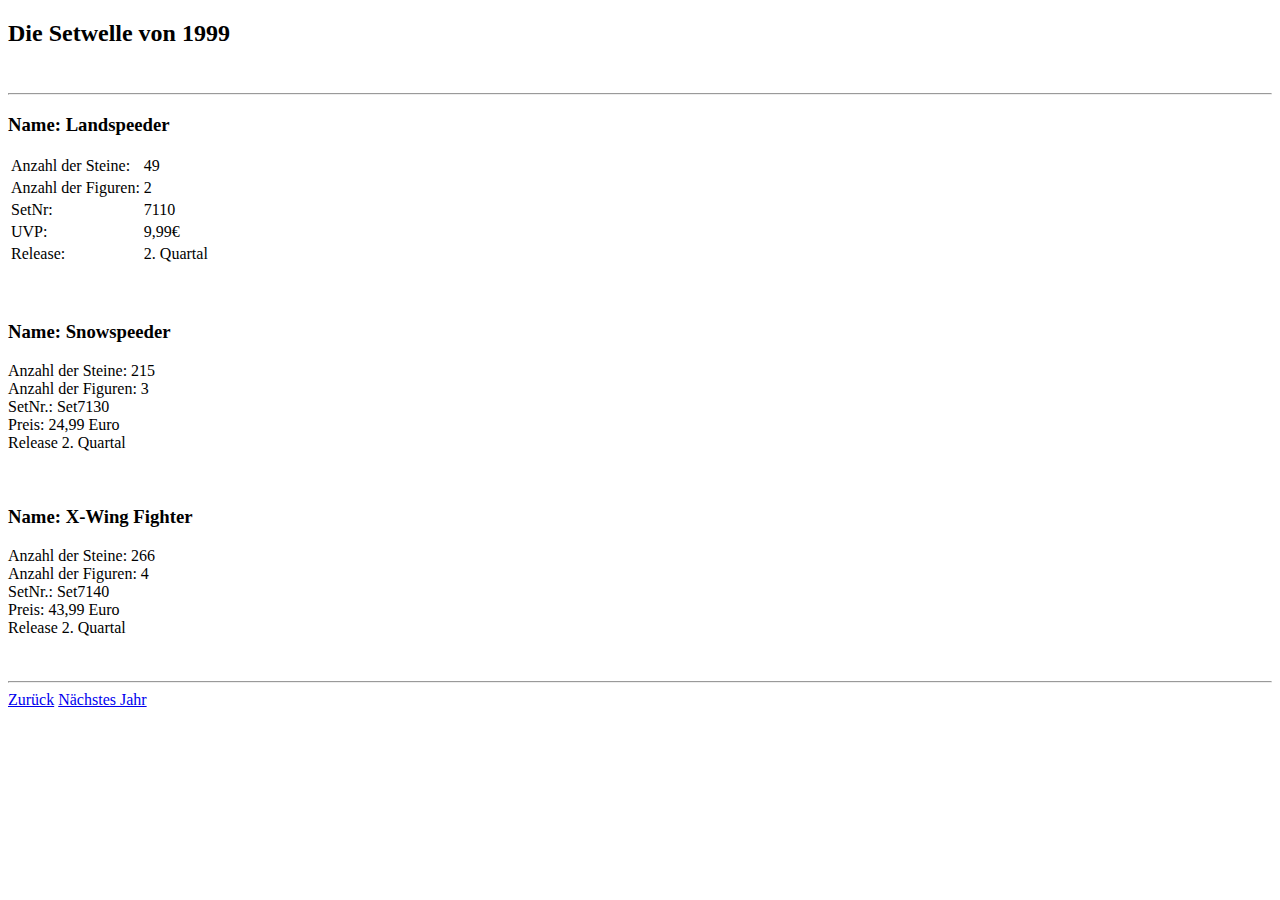
==== 1999.html @ f74f244a "Erste Testversion (ohne CSS)" ====
<!DOCTYPE html>
<html lang="en" dir="ltr">

<head>
  <meta charset="utf-8">
  <title>Jahr 1999 Setwelle</title>
</head>

<body>
  <h2>Die Setwelle von 1999</h2>
  <br>
<!--  <img src="images/1999/lego-7110-box.jpg" alt="Landspeeder Set7110" /><br> -->
<hr />
  <h3>
    Name: Landspeeder <br>
  </h3>
<table>
  <tr>
    <td>  Anzahl der Steine:</td>
    <td>49</td>
  </tr>
  <tr>
    <td>  Anzahl der Figuren: </td>
    <td>2</td>
  </tr>
  <tr>
    <td>SetNr:</td>
    <td>7110</td>
  </tr>
  <tr>
    <td>UVP:</td>
    <td>9,99€</td>
  </tr>
  <tr>
    <td>Release:</td>
    <td>2. Quartal</td>
  </tr>
</table>




  <br><br>
<!--  <img src="images/1999/lego-7130-box.jpg" alt="Snowspeeder Set7130" /><br> -->
  <h3>
    Name: Snowspeeder <br>
  </h3>
  Anzahl der Steine: 215 <br>
  Anzahl der Figuren: 3 <br>
  SetNr.: Set7130 <br>
  Preis: 24,99 Euro <br>
  Release 2. Quartal <br>
  <br><br>
<!--  <img src="images/1999/lego-7140-box.jpg" alt="X-Wing Fighter Set7140" /><br> -->
  <h3>
    Name: X-Wing Fighter <br>
  </h3>
  Anzahl der Steine: 266 <br>
  Anzahl der Figuren: 4 <br>
  SetNr.: Set7140 <br>
  Preis: 43,99 Euro <br>
  Release 2. Quartal <br>
  <br><br>

<hr />

<a href="index.html">Zurück</a>
<a href="2000.html">Nächstes Jahr</a>


</body>

</html>
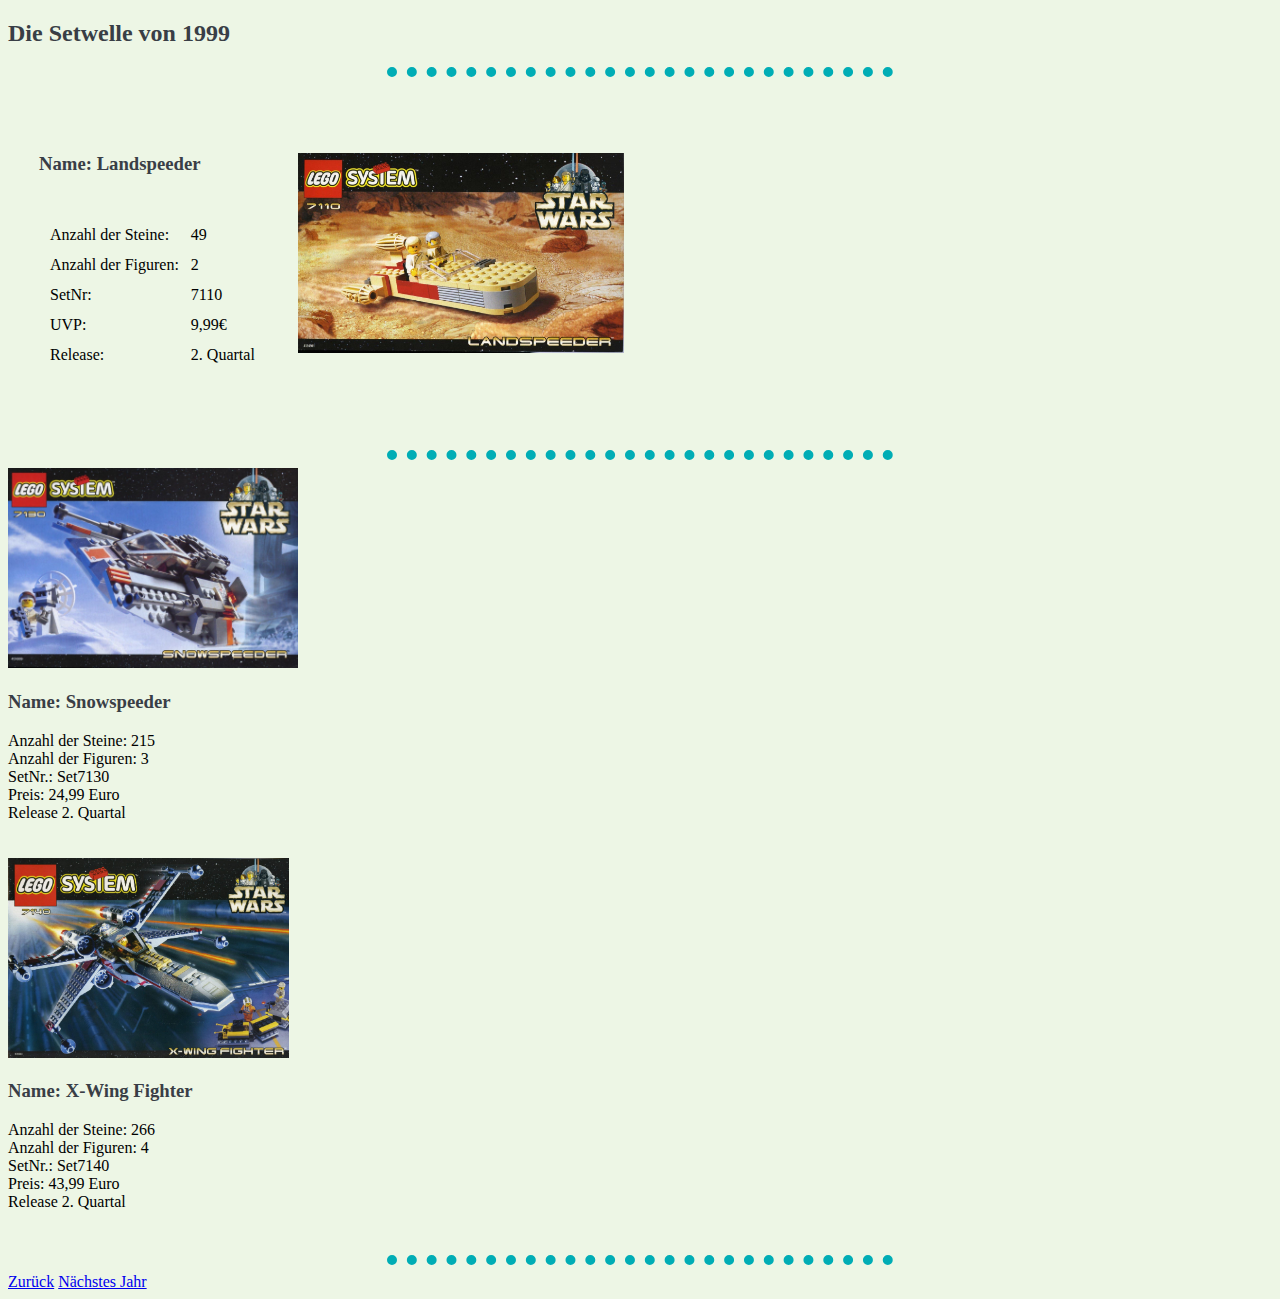
==== commit fe0413b9: "Add files via upload" ====
--- a/1999.html
+++ b/1999.html
@@ -4,44 +4,67 @@
 <head>
   <meta charset="utf-8">
   <title>Jahr 1999 Setwelle</title>
+  <link rel="stylesheet" href="css/styles.css">
+
 </head>
 
 <body>
   <h2>Die Setwelle von 1999</h2>
+  <hr>
   <br>
-<!--  <img src="images/1999/lego-7110-box.jpg" alt="Landspeeder Set7110" /><br> -->
-<hr />
-  <h3>
-    Name: Landspeeder <br>
-  </h3>
-<table>
-  <tr>
-    <td>  Anzahl der Steine:</td>
-    <td>49</td>
-  </tr>
-  <tr>
-    <td>  Anzahl der Figuren: </td>
-    <td>2</td>
-  </tr>
-  <tr>
-    <td>SetNr:</td>
-    <td>7110</td>
-  </tr>
-  <tr>
-    <td>UVP:</td>
-    <td>9,99€</td>
-  </tr>
-  <tr>
-    <td>Release:</td>
-    <td>2. Quartal</td>
-  </tr>
-</table>
+
+
+  <table cellspacing=30>
+    <tr>
+      <td>
+        <table cellspacing=10>
+          <tr>
+            <td>
+          <tr>
+            <h3>
+              Name: Landspeeder <br>
+            </h3>
+          </tr>
+          <tr>
+            <td> Anzahl der Steine:</td>
+            <td>49</td>
+
+          </tr>
+          <tr>
+            <td> Anzahl der Figuren: </td>
+            <td>2</td>
+          </tr>
+          <tr>
+            <td>SetNr:</td>
+            <td>7110</td>
+          </tr>
+          <tr>
+            <td>UVP:</td>
+            <td>9,99€</td>
+          </tr>
+          <tr>
+            <td>Release:</td>
+            <td>2. Quartal</td>
+          </tr>
+        </table>
+      </td>
+      <td>
+        <img src="images/1999/lego-7110-box.jpg" alt="Landspeeder Set7110" /><br>
+      </td>
+    </tr>
+  </table>
+
+  <br><br>
+
+  <hr />
 
 
 
 
-  <br><br>
-<!--  <img src="images/1999/lego-7130-box.jpg" alt="Snowspeeder Set7130" /><br> -->
+
+
+
+  <img src="images/1999/lego-7130-box.jpg" alt="Snowspeeder Set7130" /><br>
   <h3>
     Name: Snowspeeder <br>
   </h3>
@@ -51,7 +74,7 @@
   Preis: 24,99 Euro <br>
   Release 2. Quartal <br>
   <br><br>
-<!--  <img src="images/1999/lego-7140-box.jpg" alt="X-Wing Fighter Set7140" /><br> -->
+  <img src="images/1999/lego-7140-box.jpg" alt="X-Wing Fighter Set7140" /><br>
   <h3>
     Name: X-Wing Fighter <br>
   </h3>
@@ -62,10 +85,10 @@
   Release 2. Quartal <br>
   <br><br>
 
-<hr />
+  <hr />
 
-<a href="index.html">Zurück</a>
-<a href="2000.html">Nächstes Jahr</a>
+  <a href="index.html">Zurück</a>
+  <a href="2000.html">Nächstes Jahr</a>
 
 
 </body>
--- a/css/styles.css
+++ b/css/styles.css
@@ -0,0 +1,26 @@
+body {
+  background-color: #EDF6E5;
+}
+
+hr {
+  border-style: none;
+  border-top-style: dotted;
+  border-width: 10px;
+  border-color: #00ADB5;
+  height: 0px;
+  width: 40%
+}
+
+img {
+  height: 200px;
+}
+
+h1 {
+  color: #00ADB5;
+}
+h2 {
+  color:#393E46;
+}
+h3 {
+  color: #393E46;
+}
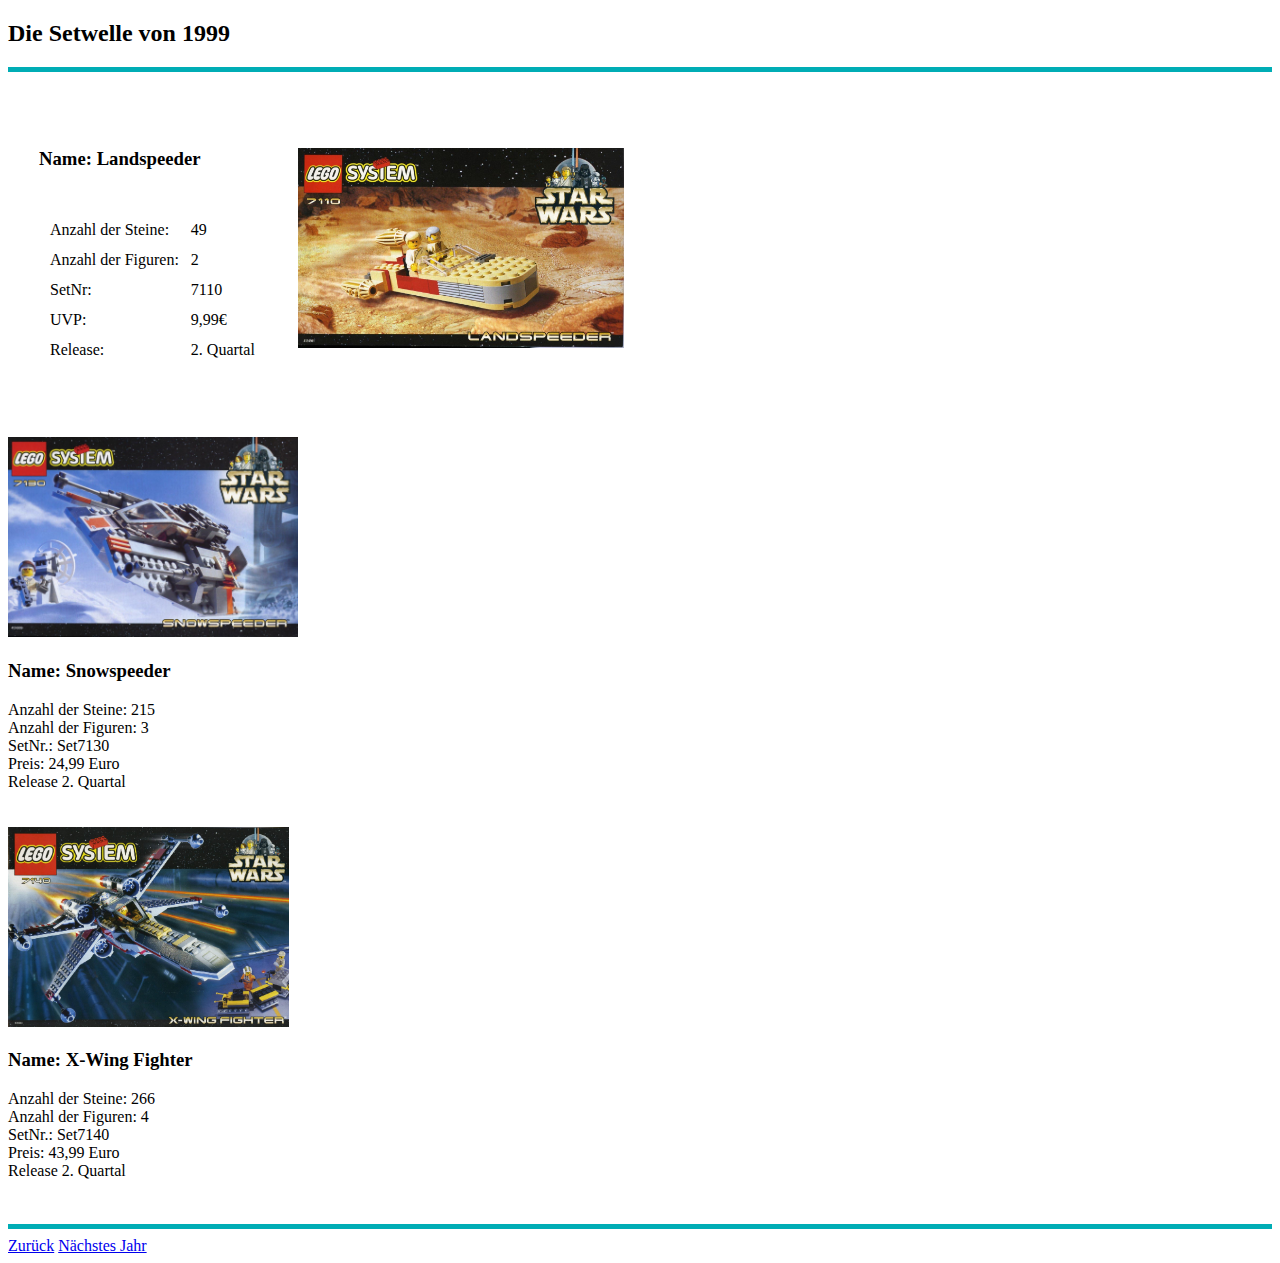
==== commit e45eb2fd: "Add files via upload" ====
--- a/1999.html
+++ b/1999.html
@@ -56,7 +56,7 @@
 
   <br><br>
 
-  <hr />
+  
 
 
 
--- a/css/styles.css
+++ b/css/styles.css
@@ -1,14 +1,14 @@
 body {
-  background-color: #EDF6E5;
+  background-color: White;
 }
 
 hr {
   border-style: none;
-  border-top-style: dotted;
-  border-width: 10px;
+  border-top-style: solid;
+  border-width:5px;
   border-color: #00ADB5;
   height: 0px;
-  width: 40%
+  width: 100%
 }
 
 img {
@@ -16,11 +16,11 @@
 }
 
 h1 {
-  color: #00ADB5;
+  color: #00337C;
 }
 h2 {
-  color:#393E46;
+  color:Black;
 }
 h3 {
-  color: #393E46;
+  color: #75CAC3s;
 }
